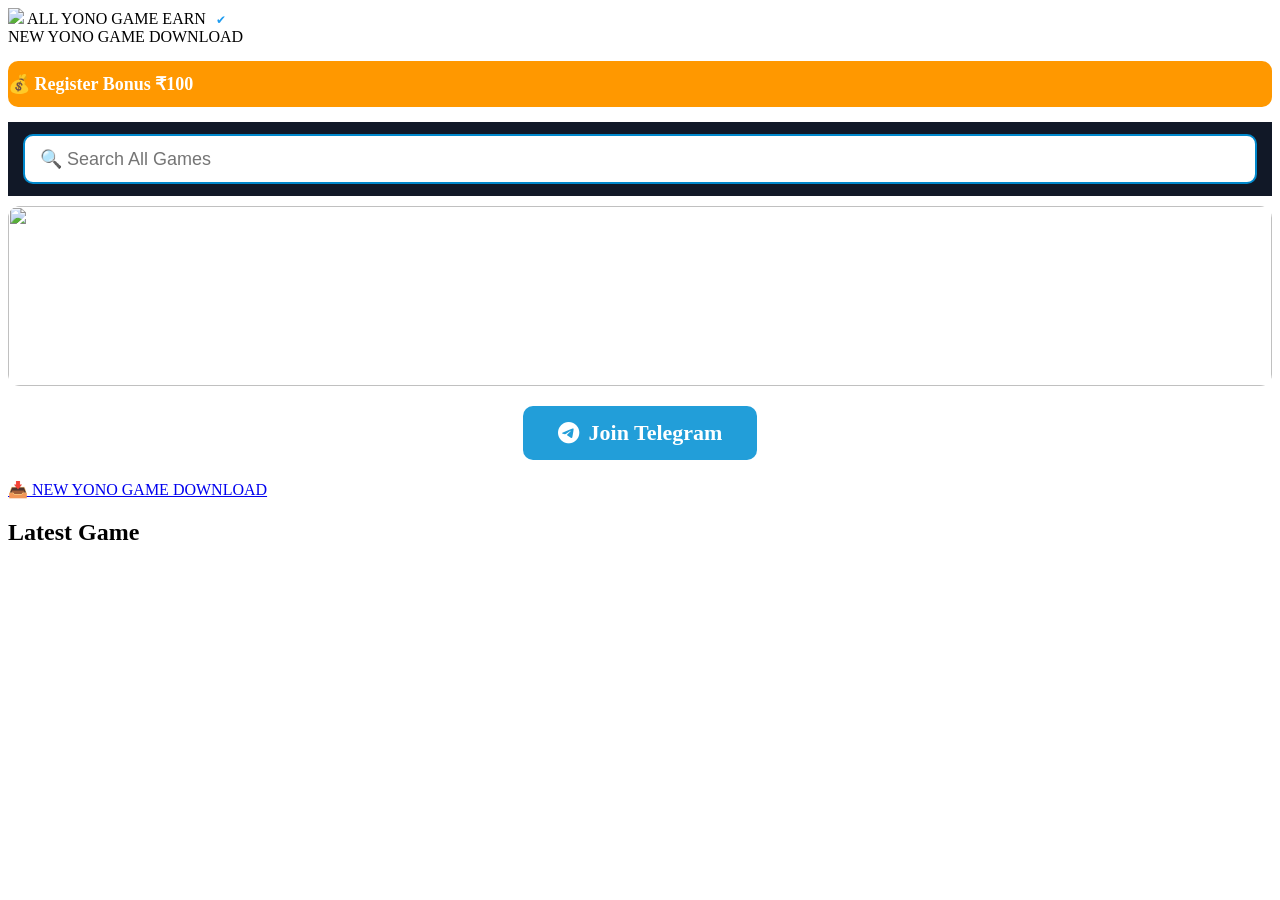
==== index.html @ c7d7a04c "Update index.html" ====
<!DOCTYPE html>
<html lang="en">

<head>

<meta charset="UTF-8">

<meta name="viewport" content="width=device-width, initial-scale=1.0">

<title>All Yono Game Earn</title>
    <meta name="author" content="All Yono Game Earn">
<meta name="description" content="All Yono Game Earn - Play and download trusted Yono games. Get welcome bonus, instant withdrawal and latest Yono game updates.">

<meta name="keywords" content="All Yono Game Earn, All Yono Games, Yono Games, Yono Game Download, Yono Apps">

<meta name="robots" content="index, follow">

<link rel="canonical" href="https://allyonogameearn.github.io/">
<link rel="stylesheet" href="style.css">

<link href="https://fonts.googleapis.com/css2?family=Poppins:wght@300;400;500;600;700&display=swap" rel="stylesheet">

<link rel="stylesheet" href="https://cdnjs.cloudflare.com/ajax/libs/font-awesome/6.7.2/css/all.min.css">
<meta property="og:title" content="All Yono Game Earn">
</head>

<body>
<div class="sticky-top-bar">
    <div class="sticky-title">
      <img src="images/logo.png" class="top-logo">
        ALL YONO GAME EARN <span class="verified">✔</span>
    </div>
    <div class="sticky-subtitle">
        NEW YONO GAME DOWNLOAD
    </div>
</div>
<div class="offer-slider">
    <div class="offer-track" id="offerTrack">
        <span>💰 Register Bonus ₹100</span>
    </div>
</div>

<div class="search-box">
    <input
        type="search"
        id="searchInput"
        placeholder="🔍 Search All Games"
        enterkeyhint="search">
</div>

<section class="banner-slider">

<div class="slides">

<img src="images/banner1.jpg" class="slide active">

<img src="images/banner2.jpg" class="slide">

<img src="images/banner3.jpg" class="slide">

<img src="images/banner4.jpg" class="slide">

</div>

</section>
<section class="telegram">

<a href="https://t.me/suriyaerningearn" class="telegram-btn" target="_blank">

<i class="fa-brands fa-telegram"></i> Join Telegram

</a>

</section>
<div class="bottom-sticky-bar">
    <a href="https://t.me/YourTelegramLink">
        📥 NEW YONO GAME DOWNLOAD
    </a>
</div>
<h2>Latest Game</h2>

<div class="app-grid" id="gamesContainer">

<!-- Games will load automatically from Firebase -->

</div>

</section>
<script>
const offers = [
"🎁 Rummy Bonus ₹500",
"💰 Register Bonus ₹100",
"🔥 Refer Bonus ₹300",
"🏆 Instant Withdrawal",
"🎉 Daily Cashback"
];

let i = 0;

setInterval(() => {
    i = (i + 1) % offers.length;
    document.getElementById("offerTrack").innerHTML =
        "<span>" + offers[i] + "</span>";
}, 3000);
</script>

<script type="module" src="firebase.js"></script>
<script type="module" src="script.js"></script>

</body>
</html>
---- style.css ----
margin:0;
    padding:0;
    box-sizing:border-box;
    font-family:'Poppins',sans-serif;
}

body{
    background:#f5f5f5;
}

header{
    background:#1f2937;
    color:#fff;
    padding:15px;
}

.logo-box{
    display:flex;
    align-items:center;
    gap:15px;
}

.logo-box img{
    width:60px;
    height:60px;
    border-radius:50%;
}

.logo-box h1{
    font-size:22px;
}

.logo-box p{
    font-size:13px;
    color:#ccc;
}

.telegram{
    text-align:center;
    margin:20px;
}

.telegram-btn{
    background:#0088cc;
    color:#fff;
    padding:12px 25px;
    text-deco}ration:none;
    border-radius:8px;
    display:inline-block;
    font-weight:bold;
}

.apps{
    padding:20px;
}

.apps h2{
    margin-bottom:15px;
}

.app-grid{
    display:grid;
    grid-template-columns:repeat(auto-fill,minmax(170px,1fr));
    gap:20px;
}

.app-card{
    background:#fff;
    border-radius:12px;
    overflow:hidden;
    box-shadow:0 2px 10px rgba(0,0,0,.15);
}

.app-card img{
    width:100%;
    height:170px;
    object-fit:cover;
}

.app-info{
    padding:12px;
    text-align:center;
}

.app-info h3{
    margin-bottom:8px;
    font-size:18px;
}

.rating{
    color:gold;
    margin-bottom:10px;
}

.download-btn{
    display:block;
    background:#16a34a;
    color:#fff;
    text-decoration:none;
    padding:10px;
    border-radius:8px;
    font-weight:bold;
}

.download-btn:hover{
    background:#15803d;
}

footer{
    background:#111827;
    color:#fff;
    text-align:center;
    padding:20px;
    margin-top:30px;
}
.offer-slider{
    width:100%;
    overflow:hidden;
    background:#ff9800;
    color:#fff;
    padding:12px 0;
    white-space:nowrap;
    font-size:18px;
    font-weight:700;
    margin:15px 0;
    border-radius:10px;
}

.offer-track{
    display:inline-block;
    animation:offerMove 18s linear infinite;
}

.offer-track span{
    display:inline-block;
    margin-right:80px;
}

@keyframes offerMove{
    0%{
        transform:translateX(100%);
    }
    100%{
        transform:translateX(-100%);
    }
}
/* ===== Banner Slider ===== */

.banner-slider{
    width:100%;
    height:180px;
    overflow:hidden;
    position:relative;
    margin:10px 0;
    border-radius:15px;
}

.slides{
    width:100%;
    height:100%;
    position:relative;
}

.slide{
    position:absolute;
    width:100%;
    height:100%;
    object-fit:cover;
    opacity:0;
    transition:opacity .5s;
}

.slide.active{
    opacity:1;
}
/* ===== Banner Slider ===== */

.banner-slider{
    width:100%;
    height:180px;
    position:relative;
    overflow:hidden;
    margin:10px 0;
    border-radius:12px;
}

.slide{
    position:absolute;
    width:100%;
    height:100%;
    opacity:0;
    transition:opacity .5s ease;
}

.slide img{
    width:100%;
    height:100%;
    object-fit:cover;
}

.slide.active{
    opacity:1;
}
.banner-slider{
    width:100%;
    height:180px;
    overflow:hidden;
}

.slides{
    width:100%;
    height:100%;
}

.slide{
    width:100%;
    height:180px;
    object-fit:cover;
    display:none;
}

.slide.active{
    display:block;
}
.search-box{
    padding:12px 15px;
    background:#111827;
}
.search-box input{
    width:100%;
    height:50px;
    padding:0 15px;
    font-size:18px;
    border:2px solid #0088cc;
    border-radius:10px;
    outline:none;
    box-sizing:border-box;
}

.logo-box img{
    width:80px;
    height:80px;
}

.logo-box h1{
    font-size:20px;
    margin-left:15px;
}

.logo-box p{
    font-size:15px;
}
header{
    background:#EAF4FF;
    padding:10px;
    border-bottom:1px solid #ddd;
}

.logo-box{
    display:flex;
    align-items:center;
    justify-content:flex-start;
    flex-wrap:nowrap;
    gap:18px;
    padding:20px;
}

.logo-box img{
    width:100px;
    height:100px;
    border-radius:50%;
}

.logo-box h1{
    font-size:28px;
    color:#222;
    margin:0;
    font-weight:700;
    white-space:nowrap;
}
.verified{
    color:#1D9BF0;
    font-size:20px;
    margin-left:6px;
    vertical-align:middle;
}
.logo-box p{
    font-size:17px;
    color:#666;
    margin-top:5px;
}

.telegram{
    text-align:center;
    margin:20px 0;
}

.telegram a{
    display:inline-flex;
    align-items:center;
    gap:10px;
    background:#229ED9;
    color:#fff;
    padding:14px 35px;
    border-radius:10px;
    text-decoration:none;
    font-size:22px;
    font-weight:bold;
}
.verified{
    color:#1D9BF0;
    font-size:12px;
    margin-left:6px;
    vertical-align:middle;
}
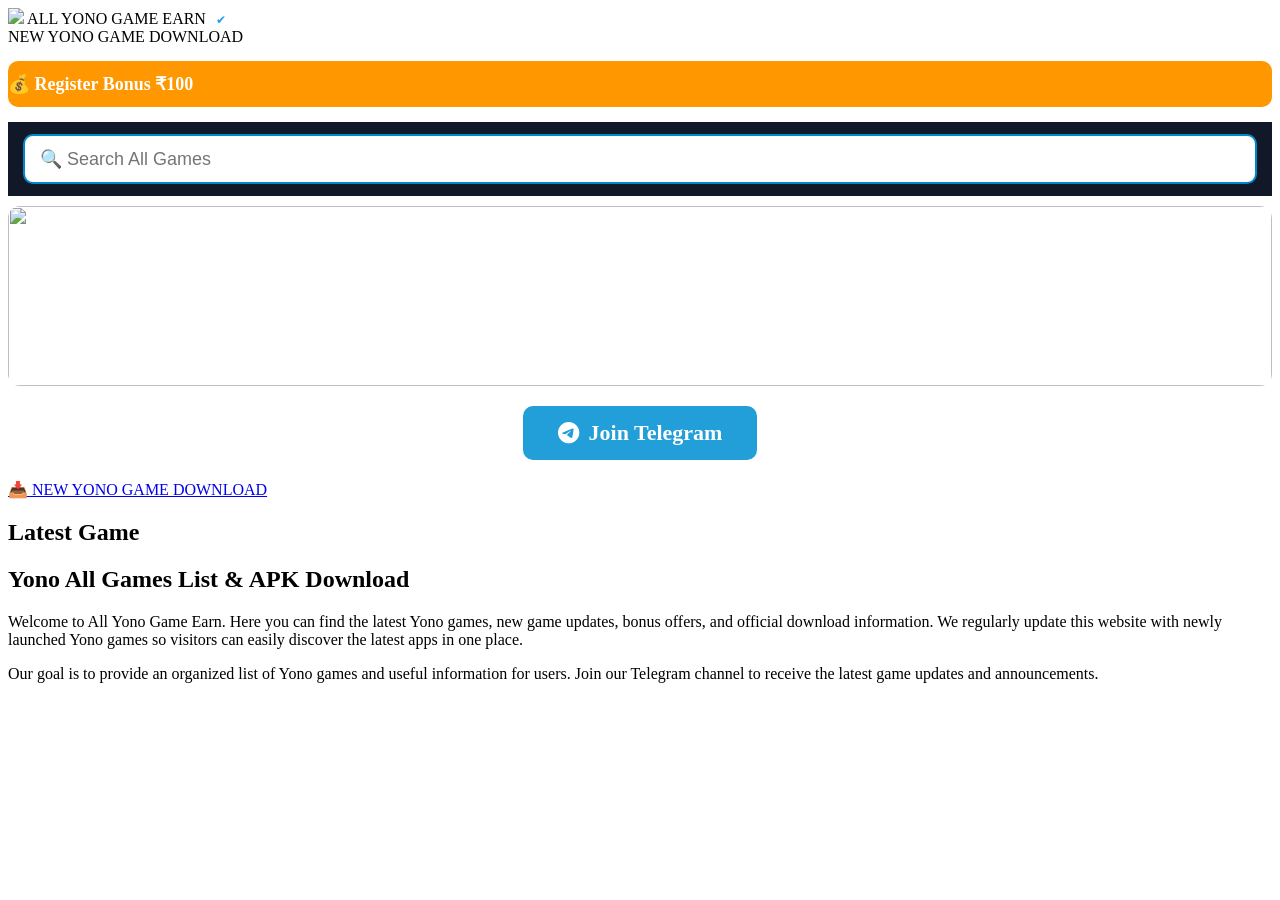
==== commit 3f36d600: "Update index.html" ====
--- a/index.html
+++ b/index.html
@@ -22,9 +22,11 @@
 
 <link rel="stylesheet" href="https://cdnjs.cloudflare.com/ajax/libs/font-awesome/6.7.2/css/all.min.css">
 <meta property="og:title" content="All Yono Game Earn">
+    <link rel="icon" type="image/png" href="images/logo.png">
 </head>
 
 <body>
+    <h1 style="display:none;">All Yono Game Earn</h1>
 <div class="sticky-top-bar">
     <div class="sticky-title">
       <img src="images/logo.png" class="top-logo">
@@ -65,7 +67,7 @@
 </section>
 <section class="telegram">
 
-<a href="https://t.me/suriyaerningearn" class="telegram-btn" target="_blank">
+<a href="https://t.me/+oibASZ-HdaIxZGY1" class="telegram-btn" target="_blank">
 
 <i class="fa-brands fa-telegram"></i> Join Telegram
 
@@ -73,12 +75,18 @@
 
 </section>
 <div class="bottom-sticky-bar">
-    <a href="https://t.me/YourTelegramLink">
+<a href="https://t.me/+oibASZ-HdaIxZGY1">
         📥 NEW YONO GAME DOWNLOAD
     </a>
 </div>
 <h2>Latest Game</h2>
+<section class="seo-content">
+<h2>Yono All Games List & APK Download</h2>
 
+<p>Welcome to All Yono Game Earn. Here you can find the latest Yono games, new game updates, bonus offers, and official download information. We regularly update this website with newly launched Yono games so visitors can easily discover the latest apps in one place.</p>
+
+<p>Our goal is to provide an organized list of Yono games and useful information for users. Join our Telegram channel to receive the latest game updates and announcements.</p>
+</section>
 <div class="app-grid" id="gamesContainer">
 
 <!-- Games will load automatically from Firebase -->
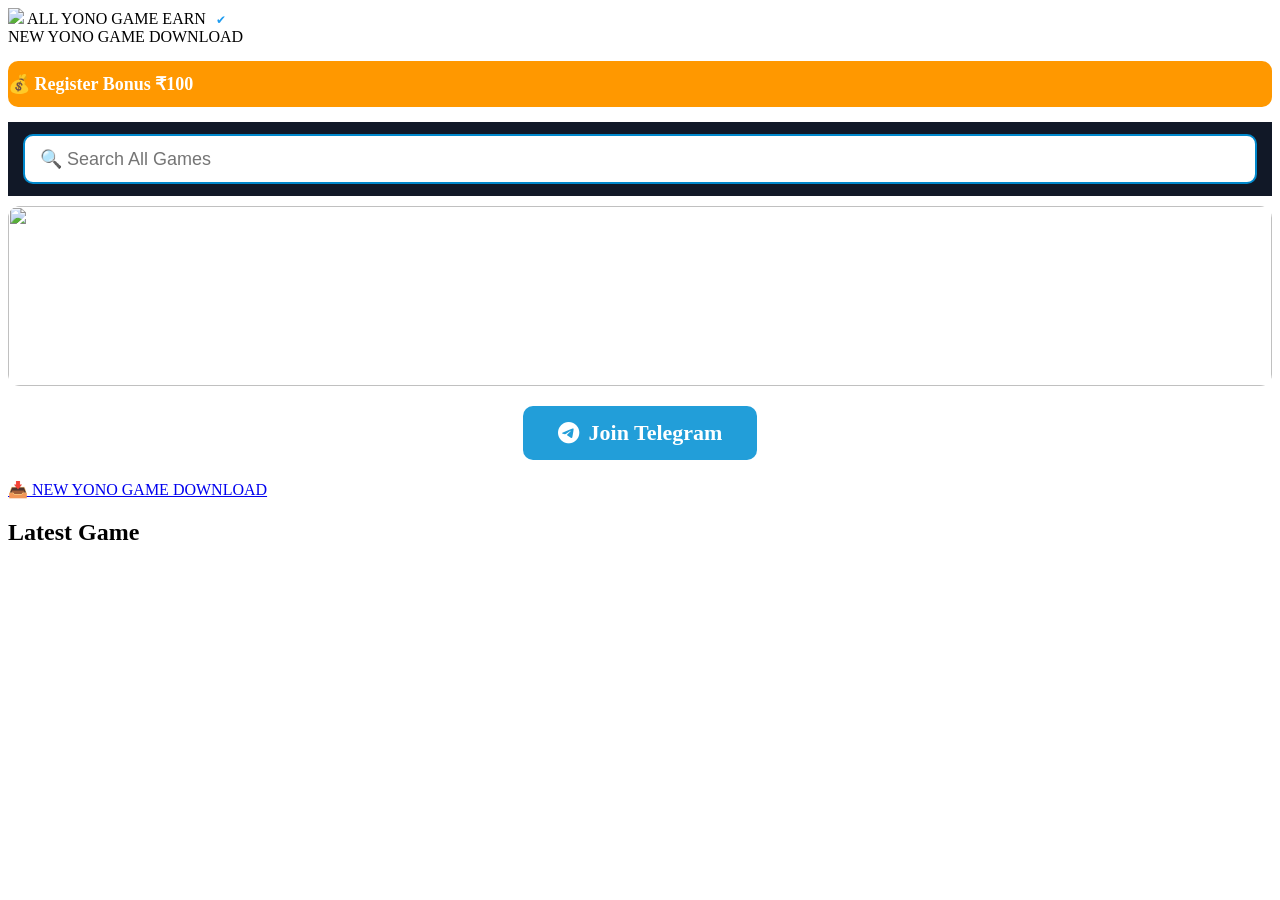
==== commit 9695494a: "Update index.html" ====
--- a/index.html
+++ b/index.html
@@ -80,13 +80,7 @@
     </a>
 </div>
 <h2>Latest Game</h2>
-<section class="seo-content">
-<h2>Yono All Games List & APK Download</h2>
 
-<p>Welcome to All Yono Game Earn. Here you can find the latest Yono games, new game updates, bonus offers, and official download information. We regularly update this website with newly launched Yono games so visitors can easily discover the latest apps in one place.</p>
-
-<p>Our goal is to provide an organized list of Yono games and useful information for users. Join our Telegram channel to receive the latest game updates and announcements.</p>
-</section>
 <div class="app-grid" id="gamesContainer">
 
 <!-- Games will load automatically from Firebase -->
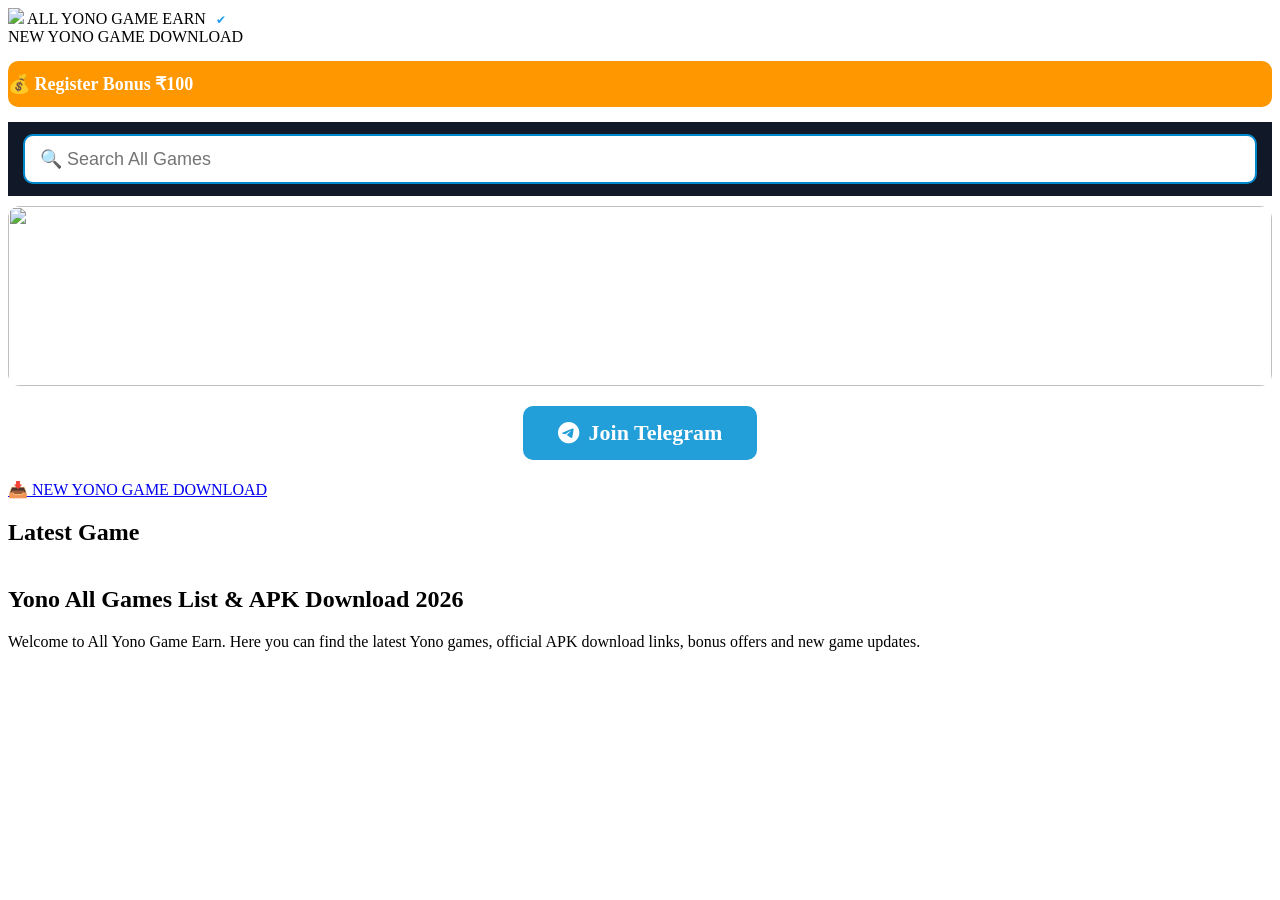
==== commit ca58438d: "Update index.html" ====
--- a/index.html
+++ b/index.html
@@ -86,7 +86,11 @@
 <!-- Games will load automatically from Firebase -->
 
 </div>
+<h2>Yono All Games List & APK Download 2026</h2>
 
+<p>
+Welcome to All Yono Game Earn. Here you can find the latest Yono games, official APK download links, bonus offers and new game updates.
+</p>
 </section>
 <script>
 const offers = [
